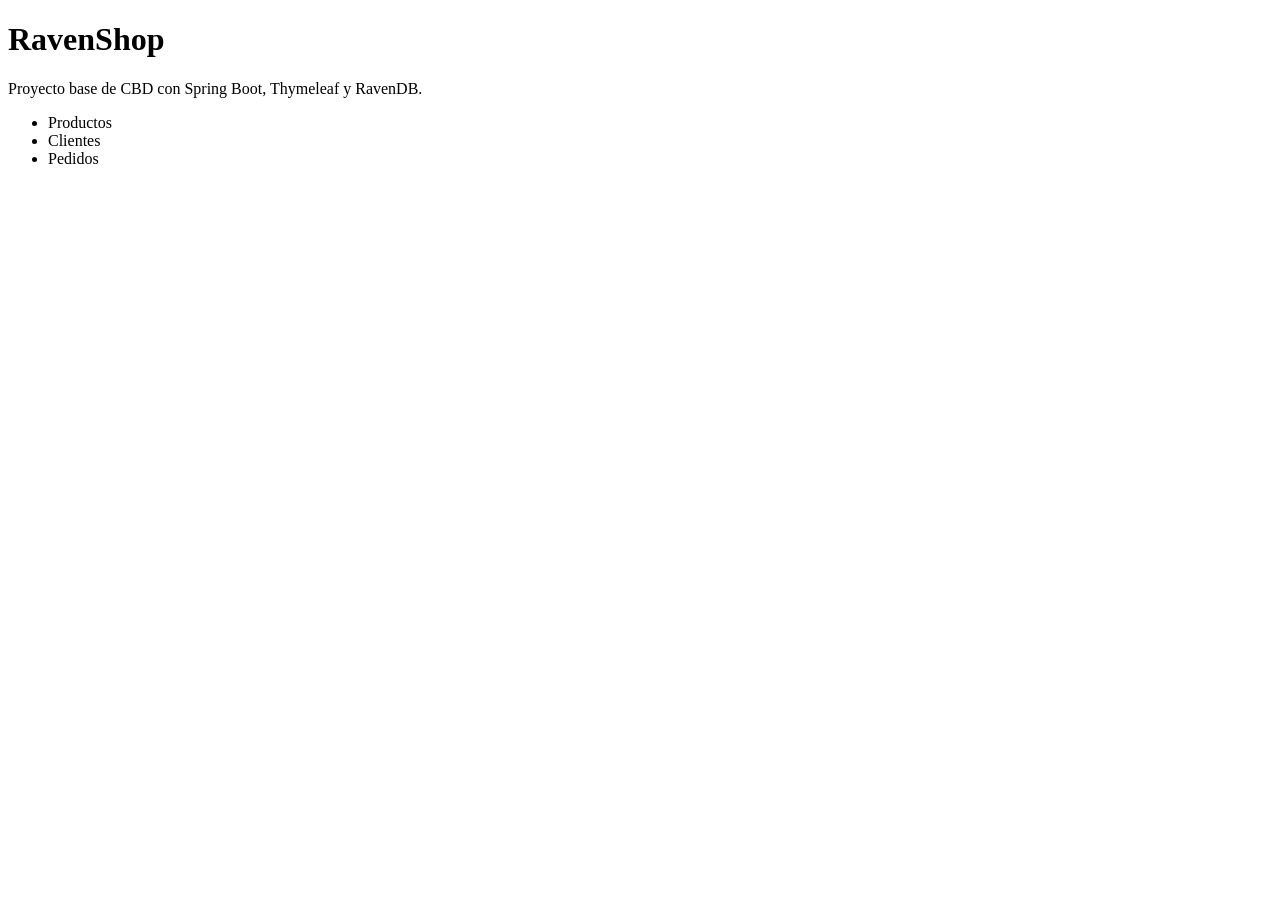
==== src/main/resources/templates/index.html @ a77edb14 "WI-001: crear proyecto base Spring Boot con navegación inicial" ====
<!DOCTYPE html>
<html lang="es" xmlns:th="http://www.thymeleaf.org">
<head>
    <meta charset="UTF-8">
    <meta name="viewport" content="width=device-width, initial-scale=1.0">
    <title>RavenShop</title>
</head>
<body>
<main>
    <h1>RavenShop</h1>
    <p>Proyecto base de CBD con Spring Boot, Thymeleaf y RavenDB.</p>

    <nav>
        <ul>
            <li><a th:href="@{/products}">Productos</a></li>
            <li><a th:href="@{/customers}">Clientes</a></li>
            <li><a th:href="@{/orders}">Pedidos</a></li>
        </ul>
    </nav>
</main>
</body>
</html>
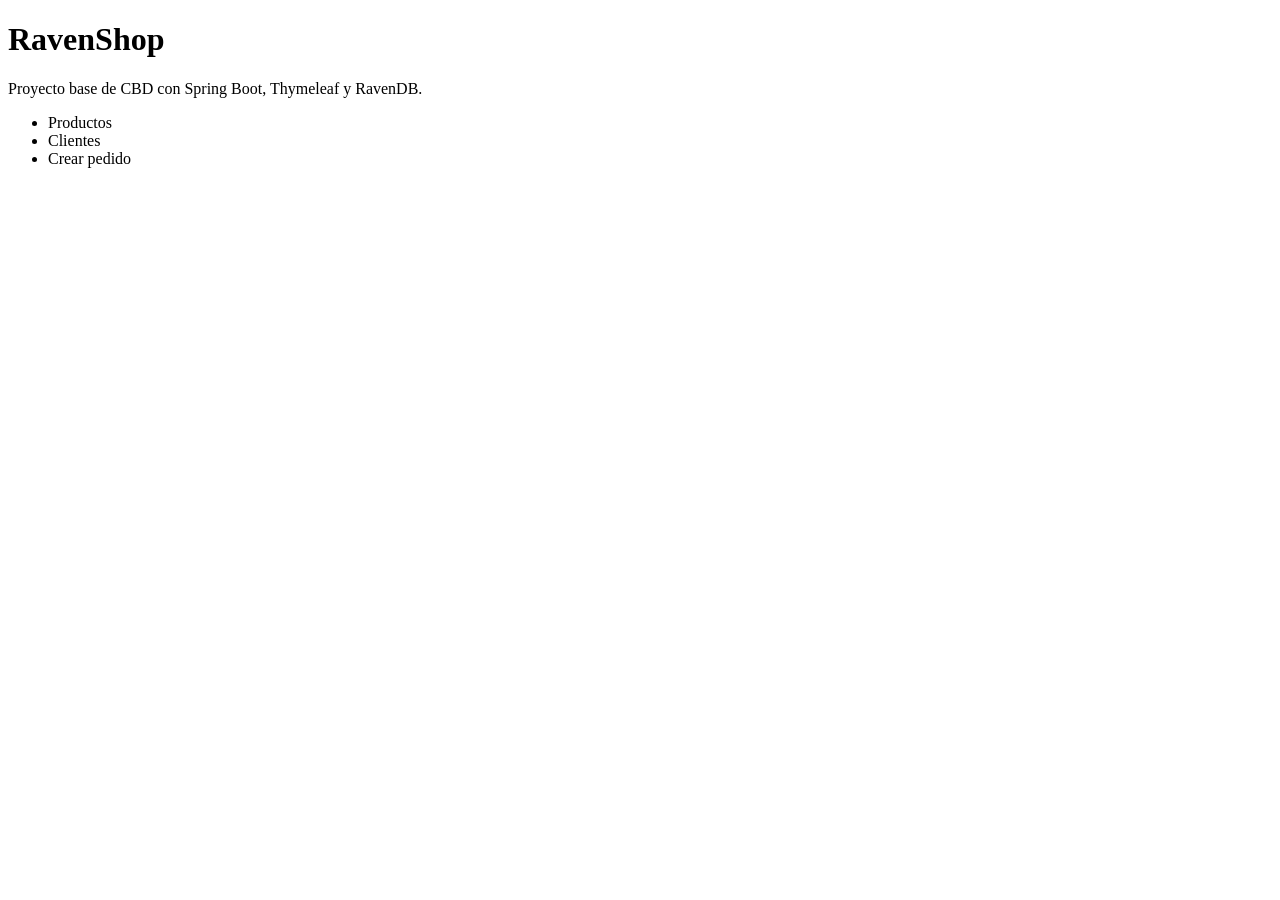
==== commit 8ac0138c: "WI-008: enlazar creacion de pedidos desde la home" ====
--- a/src/main/resources/templates/index.html
+++ b/src/main/resources/templates/index.html
@@ -14,7 +14,7 @@
         <ul>
             <li><a th:href="@{/products}">Productos</a></li>
             <li><a th:href="@{/customers}">Clientes</a></li>
-            <li><a th:href="@{/orders}">Pedidos</a></li>
+            <li><a th:href="@{/orders/new}">Crear pedido</a></li>
         </ul>
     </nav>
 </main>
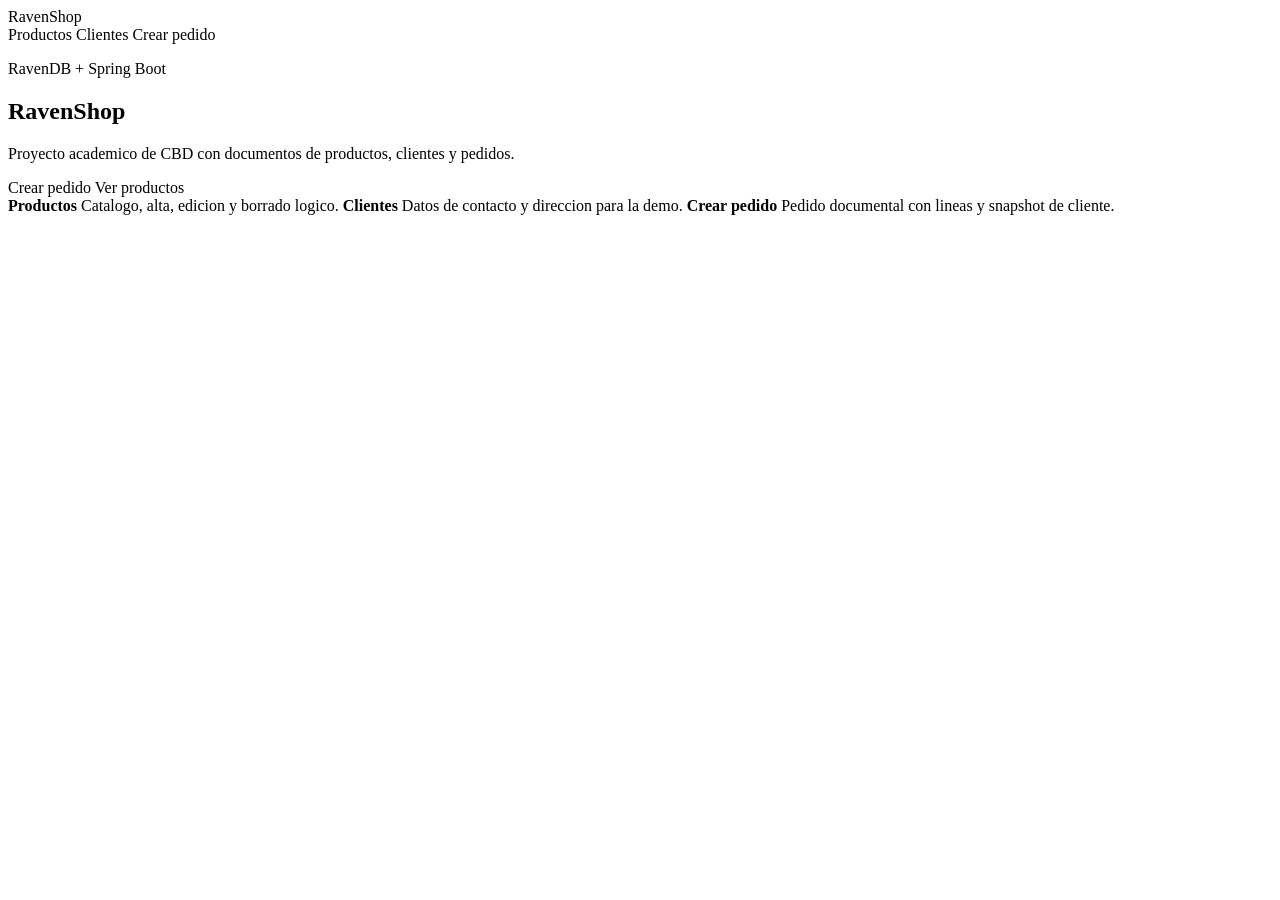
==== commit b35608dc: "Se ha mejorado el diseño de las pantallas de ravenShop" ====
--- a/src/main/resources/templates/index.html
+++ b/src/main/resources/templates/index.html
@@ -4,19 +4,50 @@
     <meta charset="UTF-8">
     <meta name="viewport" content="width=device-width, initial-scale=1.0">
     <title>RavenShop</title>
+    <link rel="stylesheet" th:href="@{/css/app.css}">
 </head>
-<body>
-<main>
-    <h1>RavenShop</h1>
-    <p>Proyecto base de CBD con Spring Boot, Thymeleaf y RavenDB.</p>
+<body class="app-shell">
+<header class="topbar">
+    <div class="topbar-inner">
+        <a class="brand" th:href="@{/}">
+            <span class="brand-mark" aria-hidden="true"></span>
+            <span>RavenShop</span>
+        </a>
+        <nav class="nav" aria-label="Navegacion principal">
+            <a th:href="@{/products}">Productos</a>
+            <a th:href="@{/customers}">Clientes</a>
+            <a th:href="@{/orders/new}">Crear pedido</a>
+        </nav>
+    </div>
+</header>
 
-    <nav>
-        <ul>
-            <li><a th:href="@{/products}">Productos</a></li>
-            <li><a th:href="@{/customers}">Clientes</a></li>
-            <li><a th:href="@{/orders/new}">Crear pedido</a></li>
-        </ul>
-    </nav>
+<main class="page">
+    <section class="page-header">
+        <div>
+            <p class="page-kicker">RavenDB + Spring Boot</p>
+            <h1>RavenShop</h1>
+            <p class="lead">Proyecto academico de CBD con documentos de productos, clientes y pedidos.</p>
+            <div class="actions home-actions">
+                <a class="button" th:href="@{/orders/new}">Crear pedido</a>
+                <a class="button button-secondary" th:href="@{/products}">Ver productos</a>
+            </div>
+        </div>
+    </section>
+
+    <section class="home-strip" aria-label="Accesos principales">
+        <a class="home-link" th:href="@{/products}">
+            <strong>Productos</strong>
+            <span>Catalogo, alta, edicion y borrado logico.</span>
+        </a>
+        <a class="home-link" th:href="@{/customers}">
+            <strong>Clientes</strong>
+            <span>Datos de contacto y direccion para la demo.</span>
+        </a>
+        <a class="home-link" th:href="@{/orders/new}">
+            <strong>Crear pedido</strong>
+            <span>Pedido documental con lineas y snapshot de cliente.</span>
+        </a>
+    </section>
 </main>
 </body>
 </html>
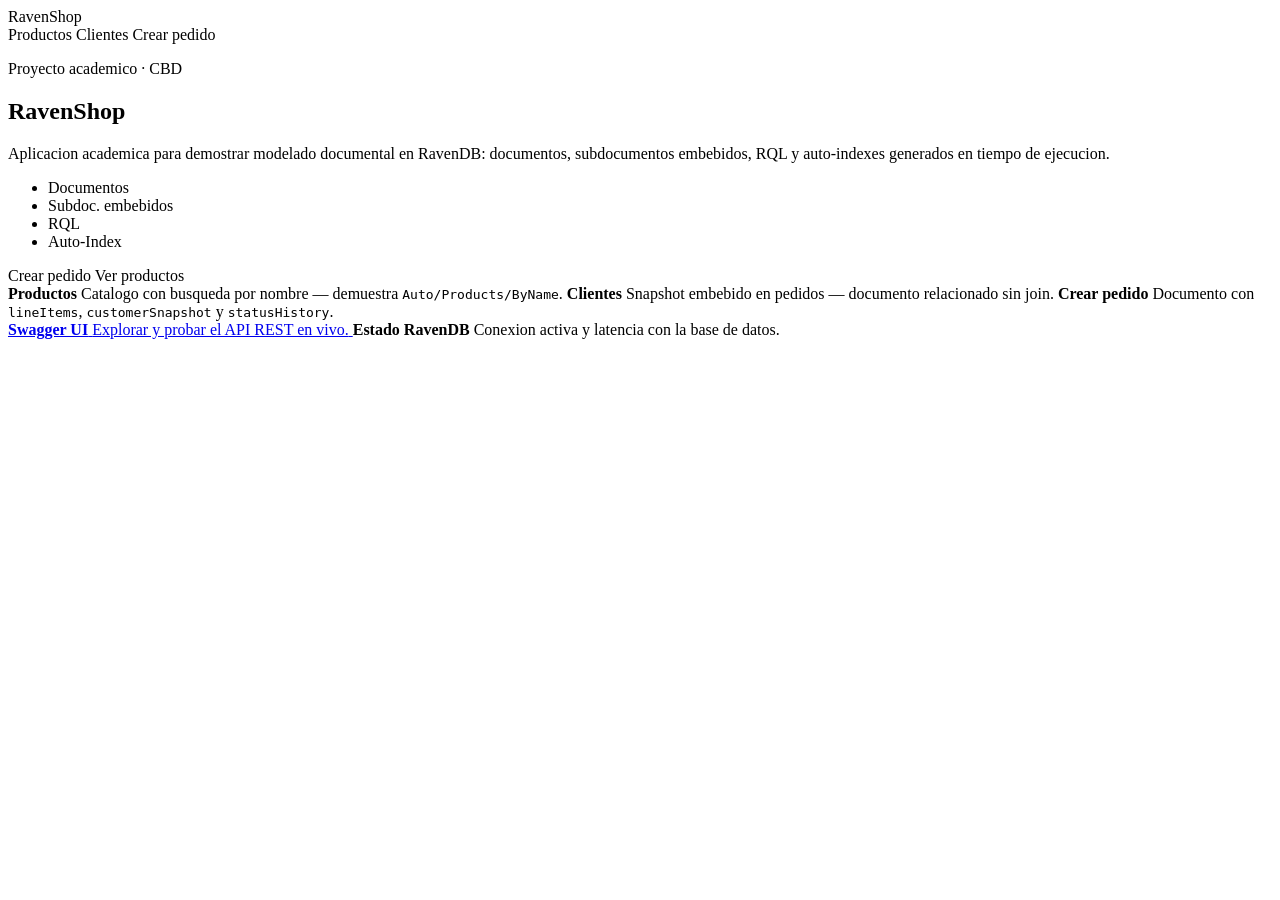
==== commit 2b3ac7cd: "Se ha realizado el WI-019" ====
--- a/src/main/resources/templates/index.html
+++ b/src/main/resources/templates/index.html
@@ -24,9 +24,15 @@
 <main class="page">
     <section class="page-header">
         <div>
-            <p class="page-kicker">RavenDB + Spring Boot</p>
+            <p class="page-kicker">Proyecto academico &middot; CBD</p>
             <h1>RavenShop</h1>
-            <p class="lead">Proyecto academico de CBD con documentos de productos, clientes y pedidos.</p>
+            <p class="lead">Aplicacion academica para demostrar modelado documental en RavenDB: documentos, subdocumentos embebidos, RQL y auto-indexes generados en tiempo de ejecucion.</p>
+            <ul class="concept-chips" aria-label="Conceptos demostrados">
+                <li class="concept-chip">Documentos</li>
+                <li class="concept-chip">Subdoc. embebidos</li>
+                <li class="concept-chip">RQL</li>
+                <li class="concept-chip">Auto-Index</li>
+            </ul>
             <div class="actions home-actions">
                 <a class="button" th:href="@{/orders/new}">Crear pedido</a>
                 <a class="button button-secondary" th:href="@{/products}">Ver productos</a>
@@ -37,15 +43,26 @@
     <section class="home-strip" aria-label="Accesos principales">
         <a class="home-link" th:href="@{/products}">
             <strong>Productos</strong>
-            <span>Catalogo, alta, edicion y borrado logico.</span>
+            <span>Catalogo con busqueda por nombre &mdash; demuestra <code>Auto/Products/ByName</code>.</span>
         </a>
         <a class="home-link" th:href="@{/customers}">
             <strong>Clientes</strong>
-            <span>Datos de contacto y direccion para la demo.</span>
+            <span>Snapshot embebido en pedidos &mdash; documento relacionado sin join.</span>
         </a>
         <a class="home-link" th:href="@{/orders/new}">
             <strong>Crear pedido</strong>
-            <span>Pedido documental con lineas y snapshot de cliente.</span>
+            <span>Documento con <code>lineItems</code>, <code>customerSnapshot</code> y <code>statusHistory</code>.</span>
+        </a>
+    </section>
+
+    <section class="tools-strip" aria-label="Herramientas de demo">
+        <a class="home-link" href="/swagger-ui.html" target="_blank" rel="noopener">
+            <strong>Swagger UI</strong>
+            <span>Explorar y probar el API REST en vivo.</span>
+        </a>
+        <a class="home-link" th:href="@{/health-db}" target="_blank" rel="noopener">
+            <strong>Estado RavenDB</strong>
+            <span>Conexion activa y latencia con la base de datos.</span>
         </a>
     </section>
 </main>
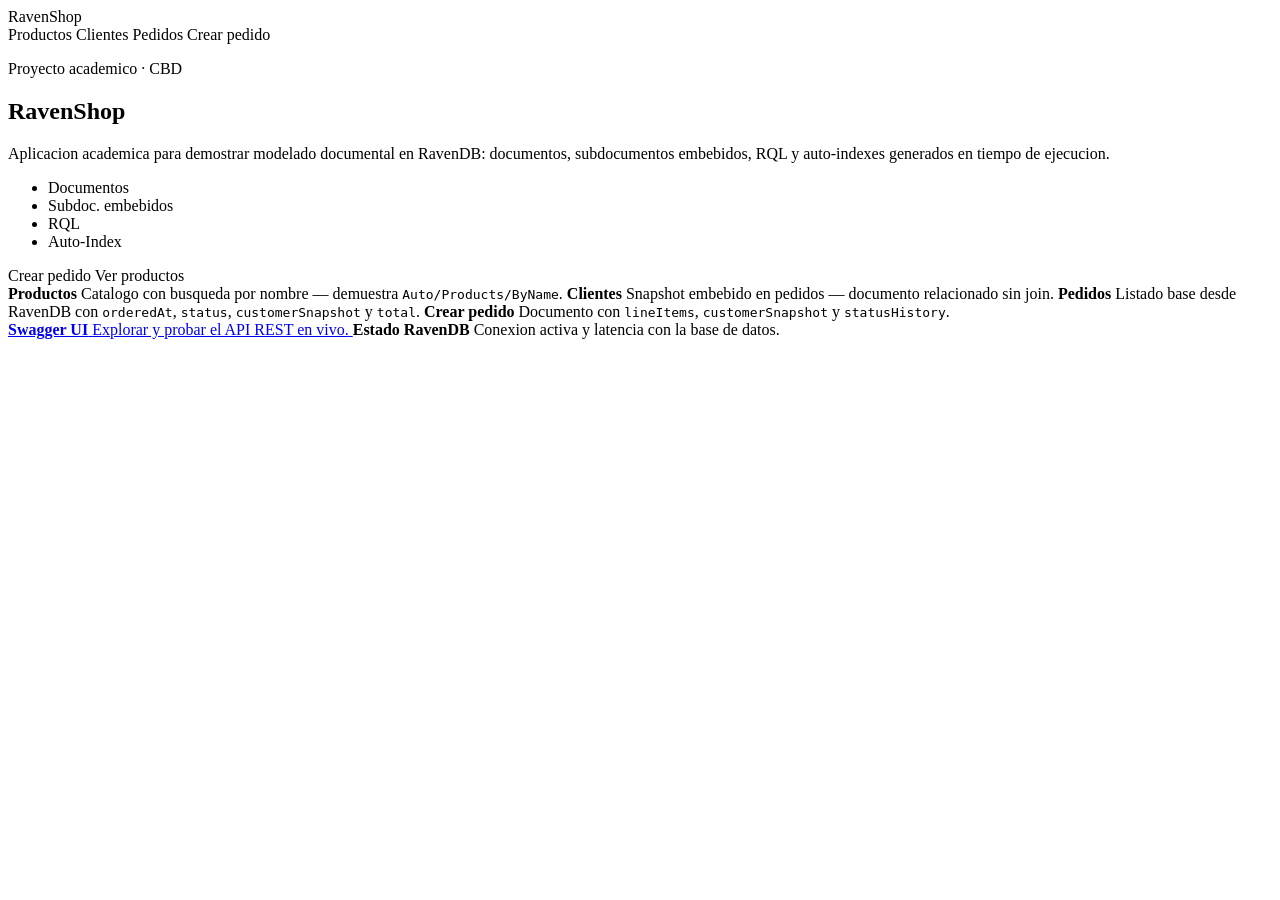
==== commit 386b1a35: "WI-009: listar pedidos desde RavenDB" ====
--- a/src/main/resources/templates/index.html
+++ b/src/main/resources/templates/index.html
@@ -16,6 +16,7 @@
         <nav class="nav" aria-label="Navegacion principal">
             <a th:href="@{/products}">Productos</a>
             <a th:href="@{/customers}">Clientes</a>
+            <a th:href="@{/orders}">Pedidos</a>
             <a th:href="@{/orders/new}">Crear pedido</a>
         </nav>
     </div>
@@ -49,6 +50,10 @@
             <strong>Clientes</strong>
             <span>Snapshot embebido en pedidos &mdash; documento relacionado sin join.</span>
         </a>
+        <a class="home-link" th:href="@{/orders}">
+            <strong>Pedidos</strong>
+            <span>Listado base desde RavenDB con <code>orderedAt</code>, <code>status</code>, <code>customerSnapshot</code> y <code>total</code>.</span>
+        </a>
         <a class="home-link" th:href="@{/orders/new}">
             <strong>Crear pedido</strong>
             <span>Documento con <code>lineItems</code>, <code>customerSnapshot</code> y <code>statusHistory</code>.</span>
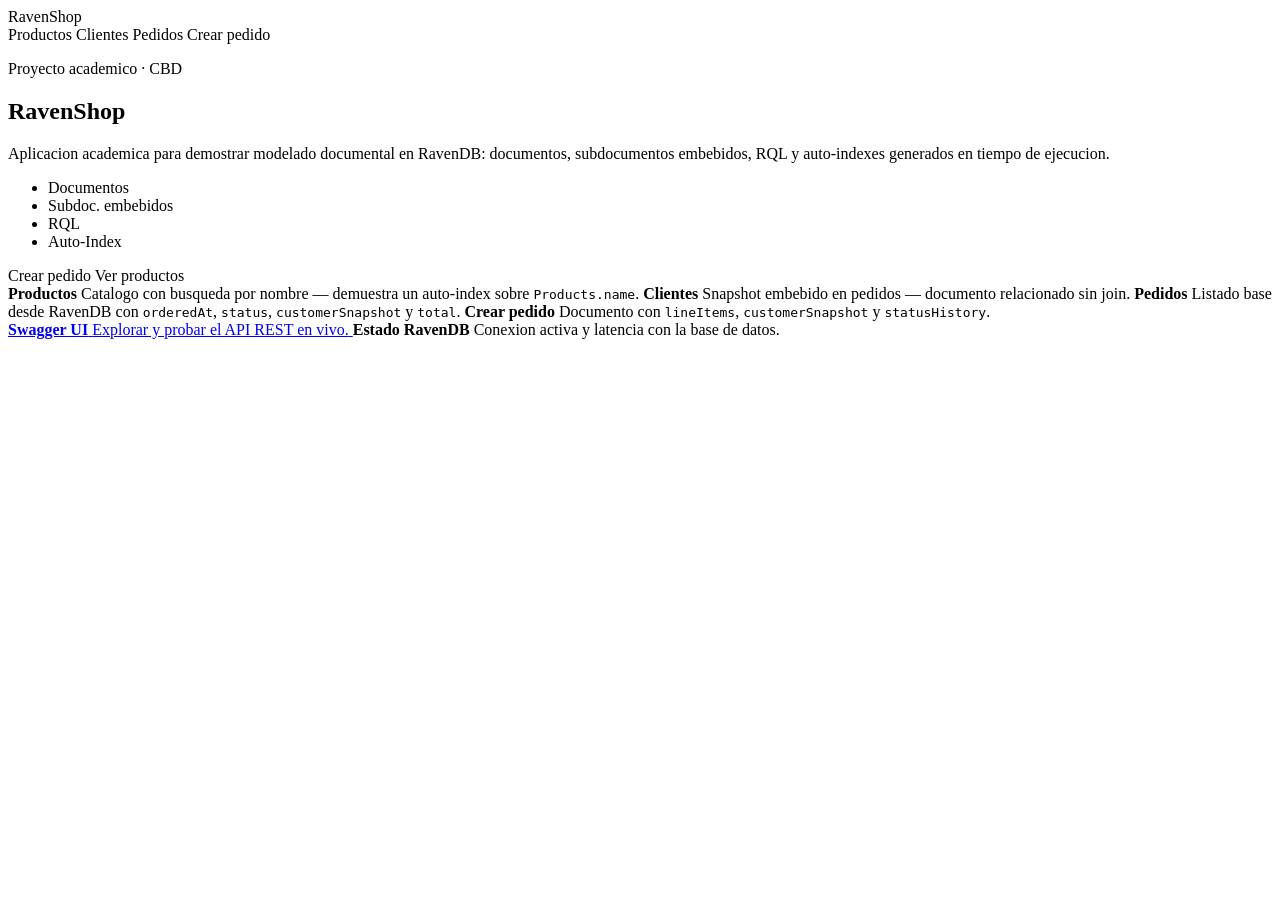
==== commit 548e5a08: "Corrección del seed y búsqueda de productos para evitar DocumentCollectionMismatchException; se asig" ====
--- a/src/main/resources/templates/index.html
+++ b/src/main/resources/templates/index.html
@@ -44,7 +44,7 @@
     <section class="home-strip" aria-label="Accesos principales">
         <a class="home-link" th:href="@{/products}">
             <strong>Productos</strong>
-            <span>Catalogo con busqueda por nombre &mdash; demuestra <code>Auto/Products/ByName</code>.</span>
+            <span>Catalogo con busqueda por nombre &mdash; demuestra un auto-index sobre <code>Products.name</code>.</span>
         </a>
         <a class="home-link" th:href="@{/customers}">
             <strong>Clientes</strong>
